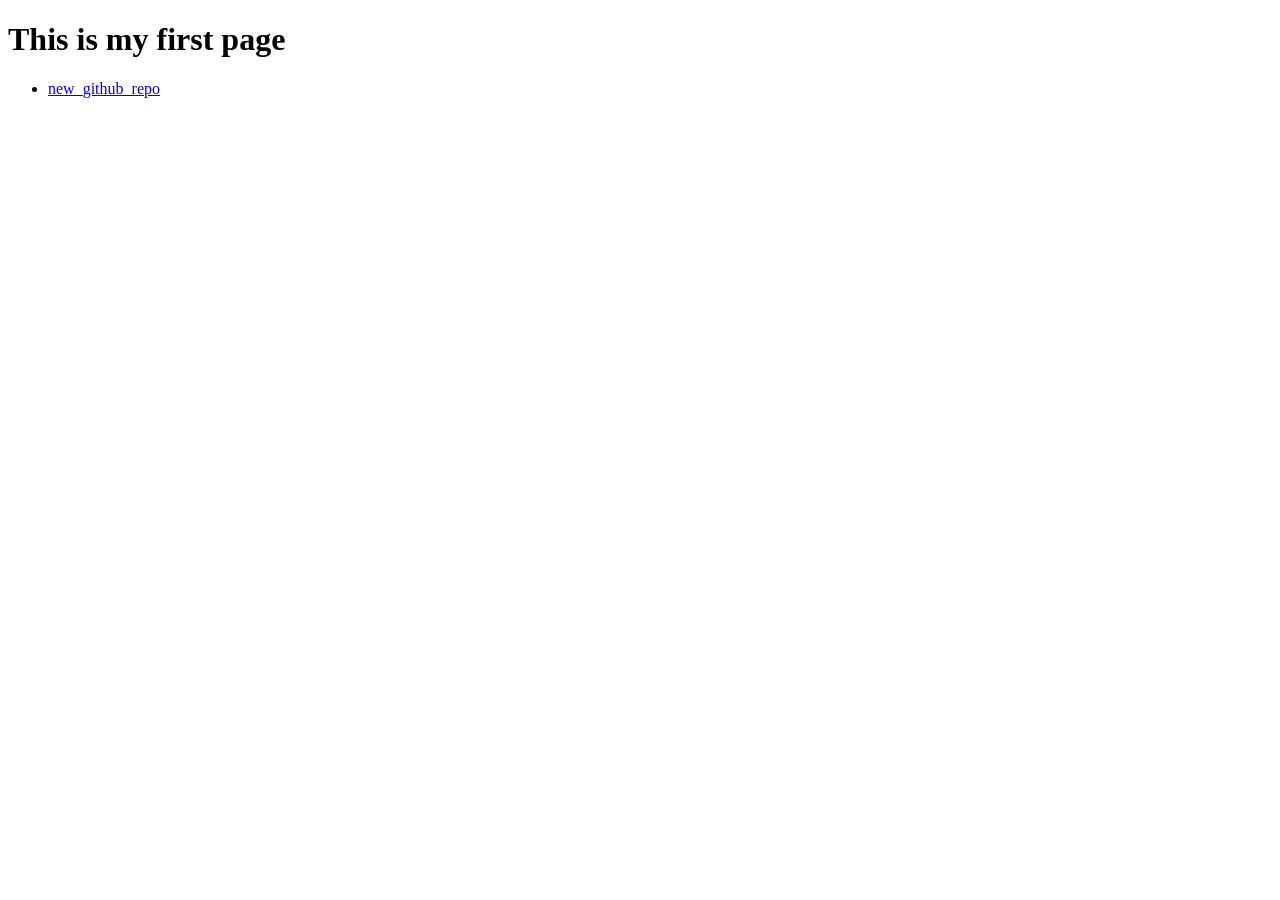
==== index.html @ 092fb7a8 "first commit" ====
<!DOCTYPE html>
<html lang="eng">

<head>
    <title>Webpage</title>
    <h1>
        This is my first page
    </h1>
</head>
<body>
    <ul>
        <li><a href="https://github.com/new">new_github_repo</a></li>
    </ul>


</body>


</html>
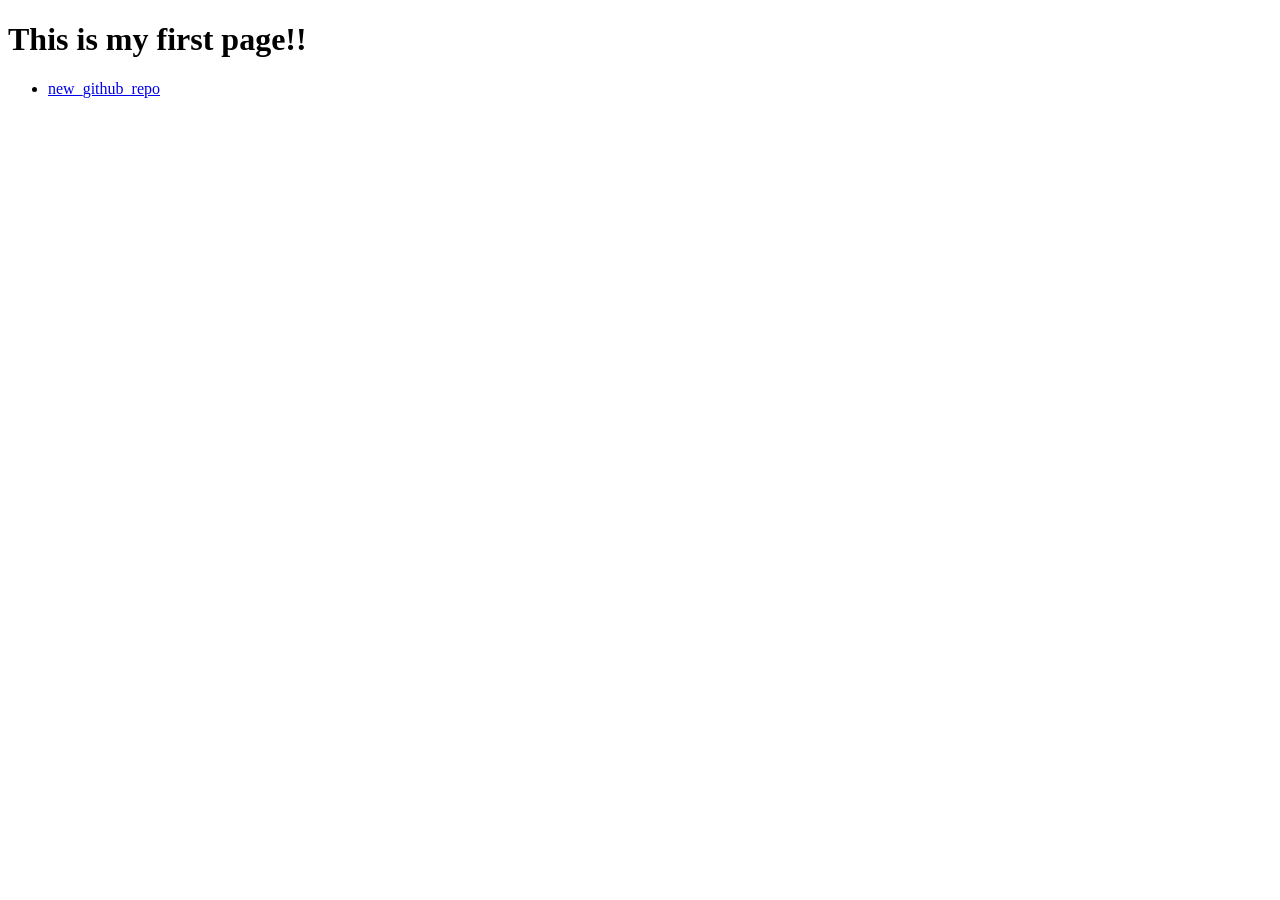
==== commit 54649cc7: "added background color and files related with styling" ====
--- a/index.html
+++ b/index.html
@@ -3,8 +3,9 @@
 
 <head>
     <title>Webpage</title>
+    <link rel="stylesheet" href="variables.css"/>
     <h1>
-        This is my first page
+        This is my first page!!
     </h1>
 </head>
 <body>
--- a/variables.css
+++ b/variables.css
@@ -0,0 +1,5 @@
+body {
+  color: black;
+}
+
+/*# sourceMappingURL=variables.css.map */
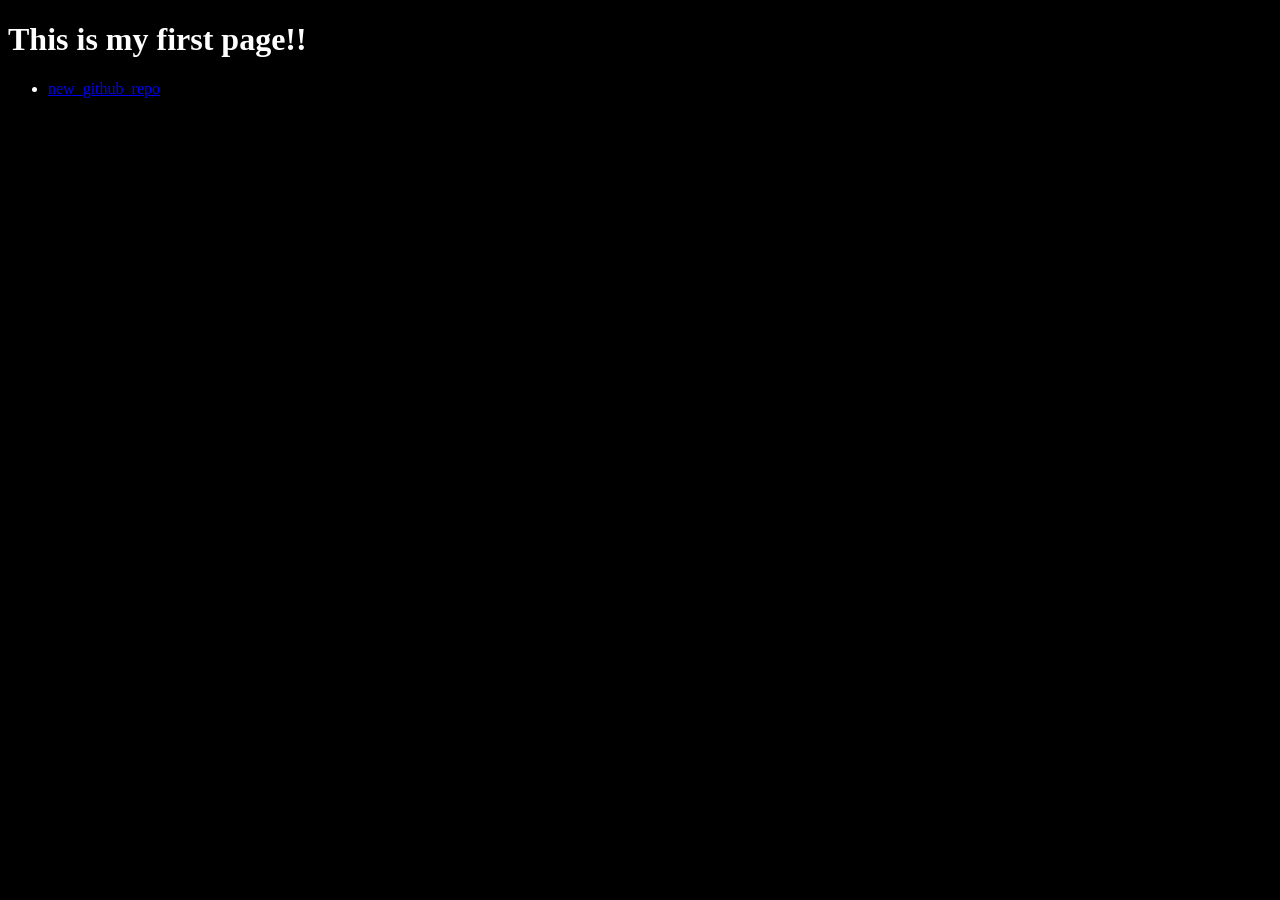
==== commit eb76460a: "changes of style" ====
--- a/index.html
+++ b/index.html
@@ -1,5 +1,5 @@
 <!DOCTYPE html>
-<html lang="eng">
+<html lang="en">
 
 <head>
     <title>Webpage</title>
--- a/variables.css
+++ b/variables.css
@@ -1,5 +1,6 @@
 body {
-  color: black;
+  background-color: black;
+  color: white;
 }
 
 /*# sourceMappingURL=variables.css.map */
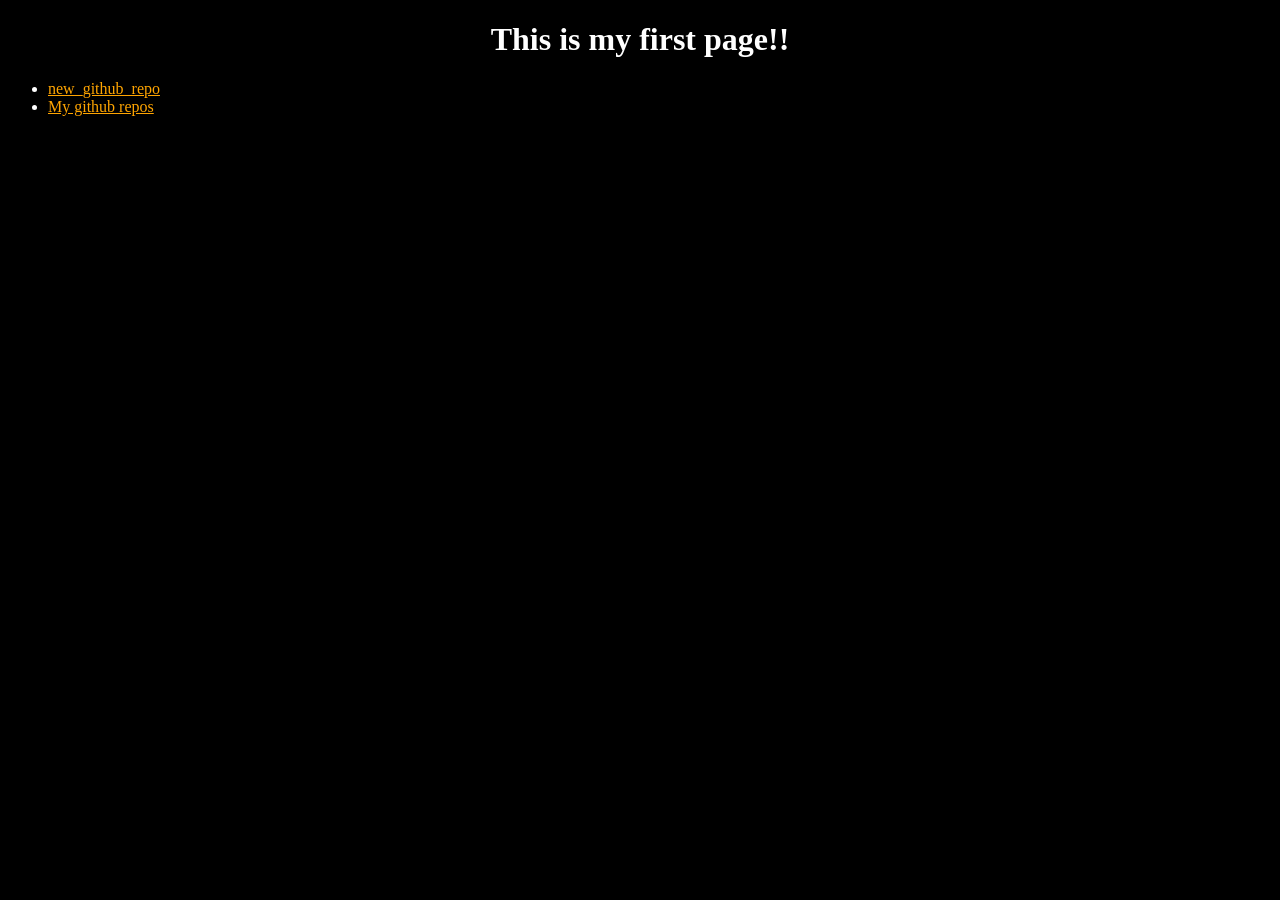
==== commit c35341c1: "added buttom to second page" ====
--- a/index.html
+++ b/index.html
@@ -11,6 +11,7 @@
 <body>
     <ul>
         <li><a href="https://github.com/new">new_github_repo</a></li>
+        <li><a href="MyGitRepo.html">My github repos</a></li>
     </ul>
 
 
--- a/variables.css
+++ b/variables.css
@@ -3,4 +3,18 @@
   color: white;
 }
 
+a {
+  color: orange;
+  display: inline-block;
+  transition: transform 0.2s ease, color 0.2s ease;
+}
+a:hover {
+  color: red;
+  transform: scale(1.2);
+}
+
+h1 {
+  text-align: center;
+}
+
 /*# sourceMappingURL=variables.css.map */
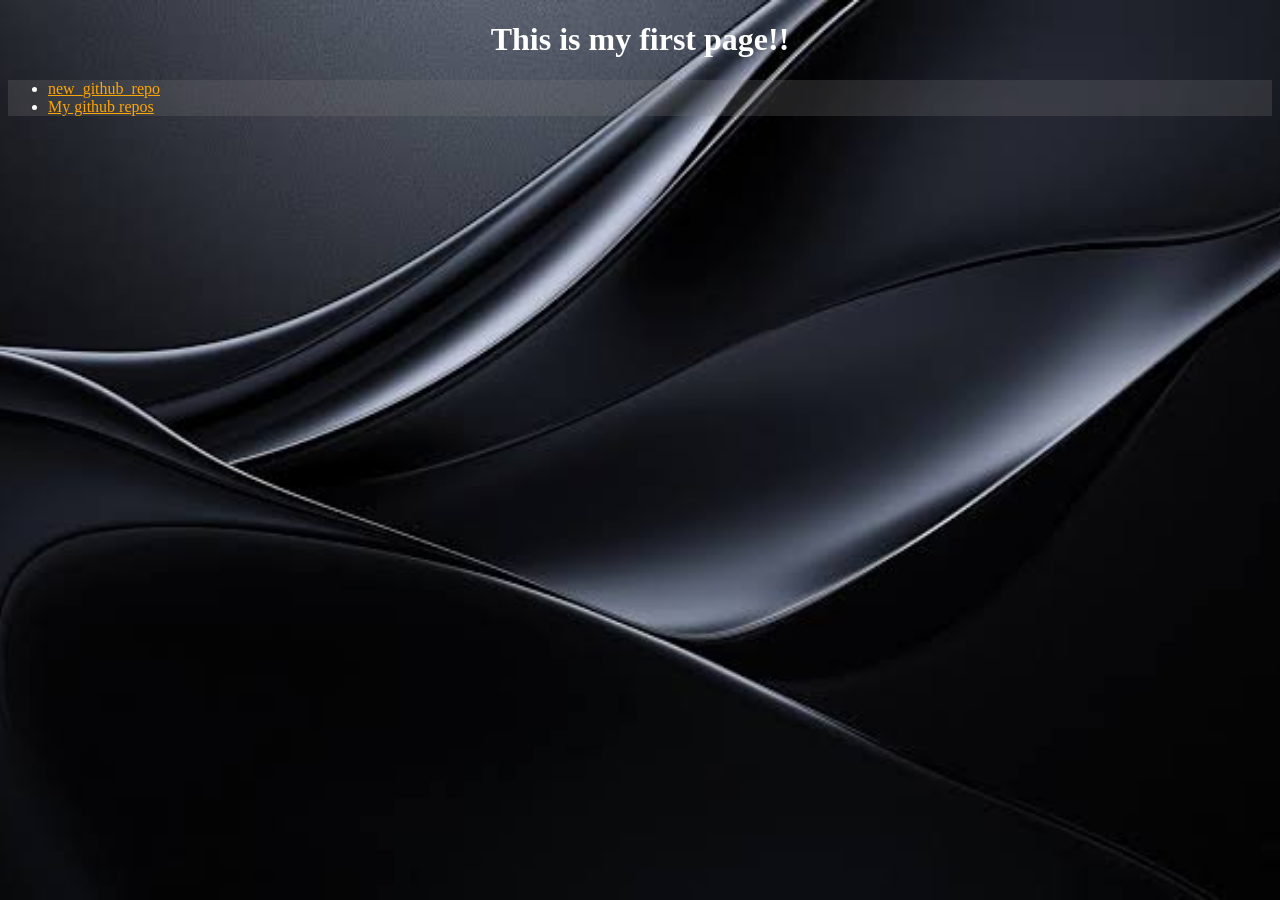
==== commit 53b00290: "began adding transparet backgound to a div" ====
--- a/index.html
+++ b/index.html
@@ -9,10 +9,12 @@
     </h1>
 </head>
 <body>
+    <div class="transparent-bg">
     <ul>
         <li><a href="https://github.com/new">new_github_repo</a></li>
         <li><a href="MyGitRepo.html">My github repos</a></li>
     </ul>
+    </div>
 
 
 </body>
--- a/variables.css
+++ b/variables.css
@@ -1,5 +1,6 @@
 body {
-  background-color: black;
+  background: url('Background.jpg') no-repeat center center fixed;
+  background-size: cover;
   color: white;
 }
 
@@ -17,4 +18,8 @@
   text-align: center;
 }
 
+.transparent-bg{
+  background-color: rgba(122, 122, 122, 0.247);
+}
+
 /*# sourceMappingURL=variables.css.map */
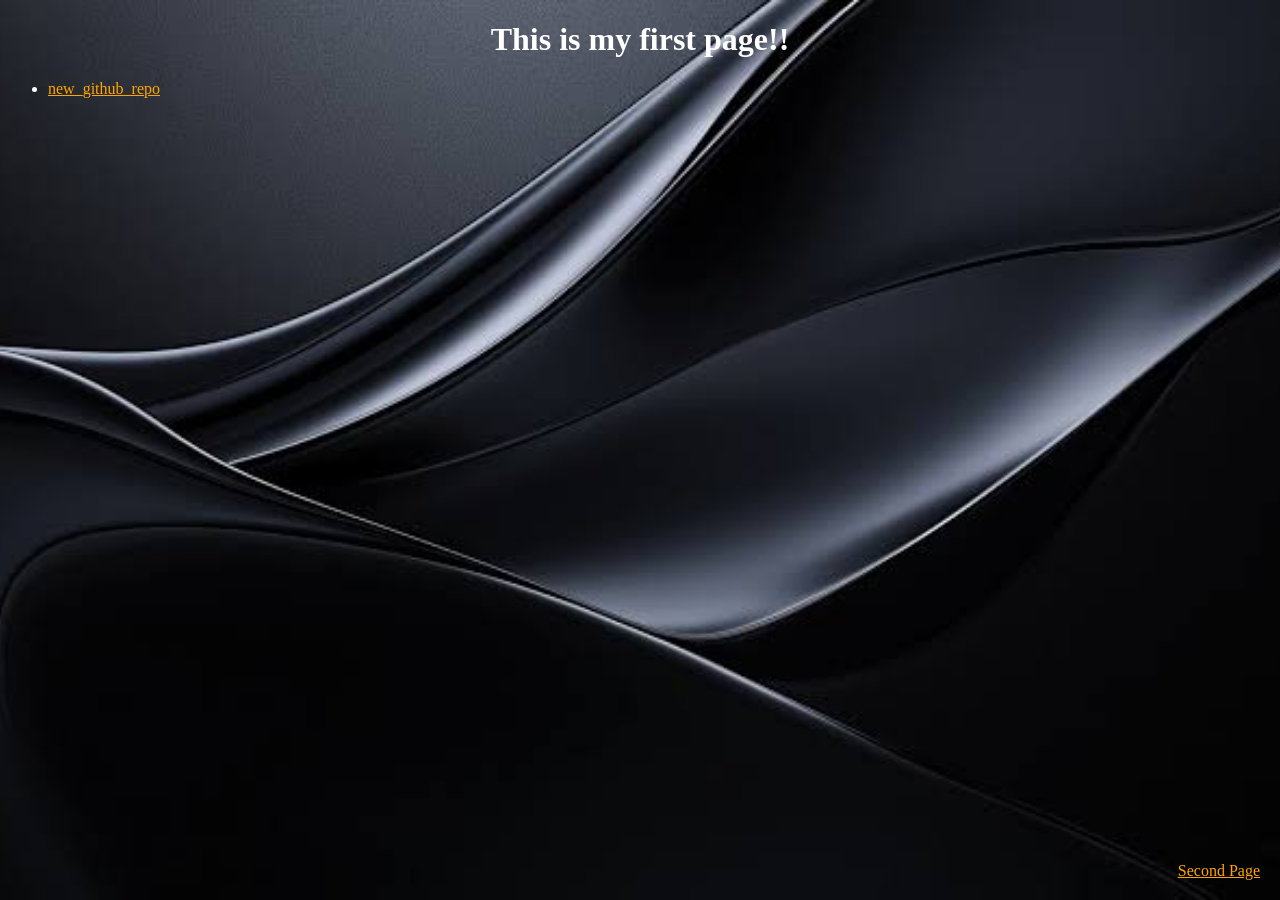
==== commit cd1f4adf: "make a third page" ====
--- a/index.html
+++ b/index.html
@@ -7,14 +7,27 @@
     <h1>
         This is my first page!!
     </h1>
+    <style>
+            div{
+             position: fixed;
+             bottom: 20px;
+             right: 20px;
+             z-index: 1000;
+            } 
+            
+    </style>
+
 </head>
 <body>
-    <div class="transparent-bg">
+    
     <ul>
         <li><a href="https://github.com/new">new_github_repo</a></li>
-        <li><a href="MyGitRepo.html">My github repos</a></li>
     </ul>
+
+    <div>
+        <a href="MyGitRepo.html">Second Page</a>
     </div>
+    
 
 
 </body>
